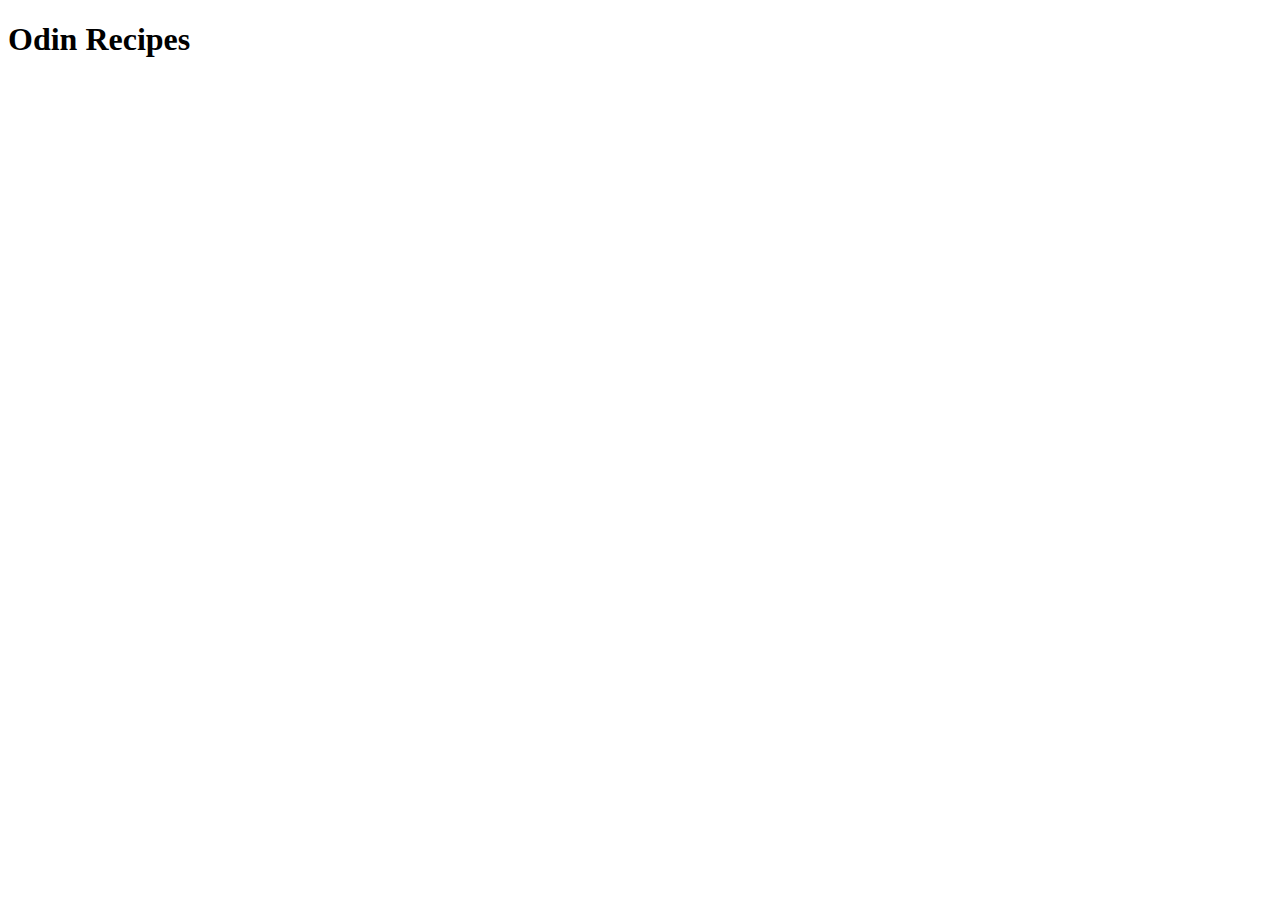
==== index.html @ f042ace7 "Updated README.md to show skills this project will showcase & project description" ====
<!DOCTYPE html>
<html lang="en">
<head>
    <meta charset="UTF-8">
    <meta name="viewport" content="width=device-width, initial-scale=1.0">
    <title>Odin Project</title>
</head>
<body>
    <h1>Odin Recipes</h1>
    
</body>
</html>
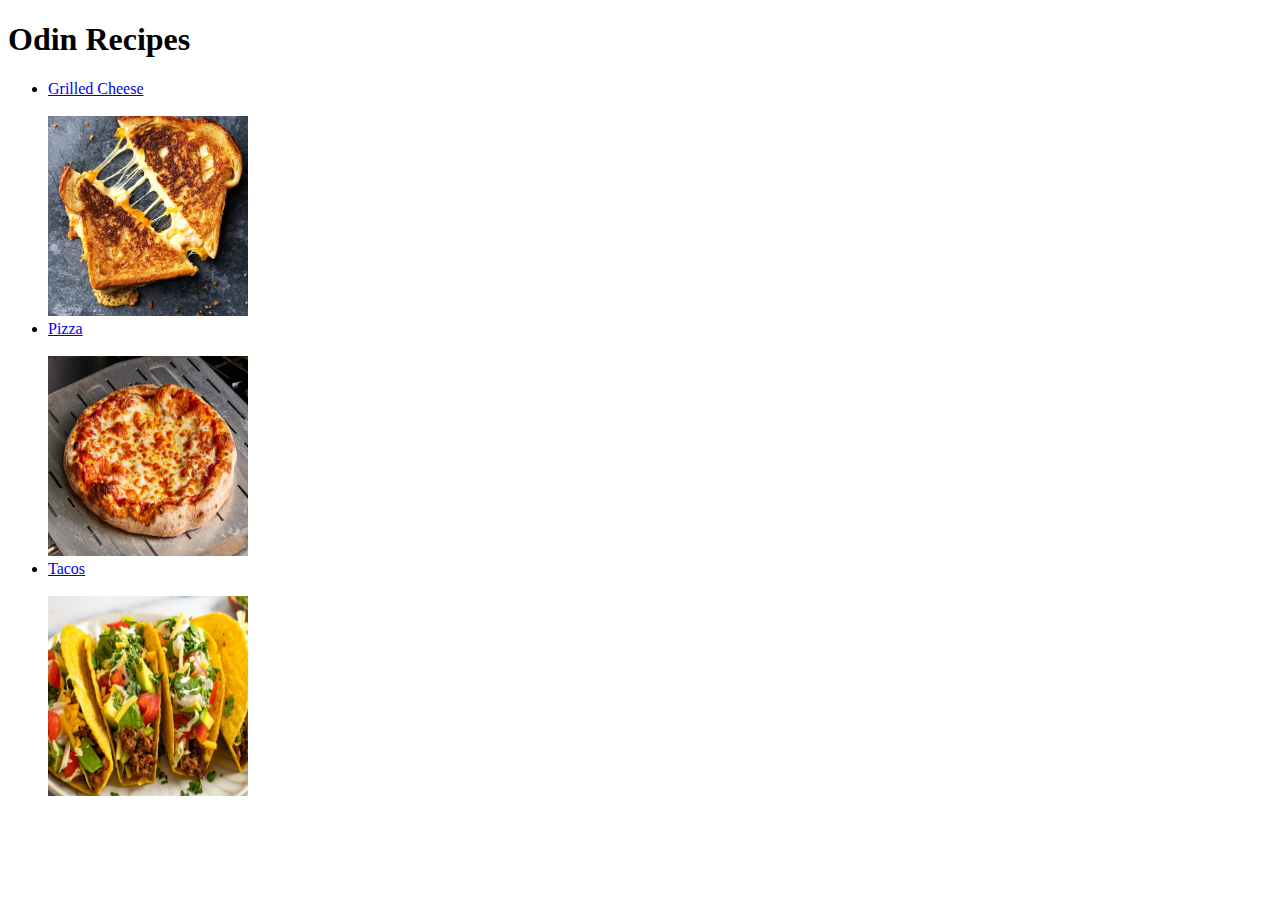
==== commit 8b824af3: "Add grilled-cheese.html & .jpg Add pizza.html & .jpg Add tacos.html % Beef-Tacos.jpg" ====
--- a/index.html
+++ b/index.html
@@ -7,6 +7,18 @@
 </head>
 <body>
     <h1>Odin Recipes</h1>
+    <ul>
+        <li><a href="recipes/grilled-cheese.html">Grilled Cheese</a></li>
+        <br>
+        <img src="recipes/grilled-cheese.jpg" alt="grilled cheese" height="200" width="200">
+        
+        <li><a href="recipes/pizza.html">Pizza</a></li>
+        <br>
+        <img src="recipes/pizza.jpg" alt="pizza" height="200" width="200">
+        <li><a href="recipes/tacos.html">Tacos</a></li>
+        <br>
+        <img src="recipes/Beef-Tacos.jpg" alt="Tacos" height="200" width="200">
+    </ul>
     
 </body>
 </html>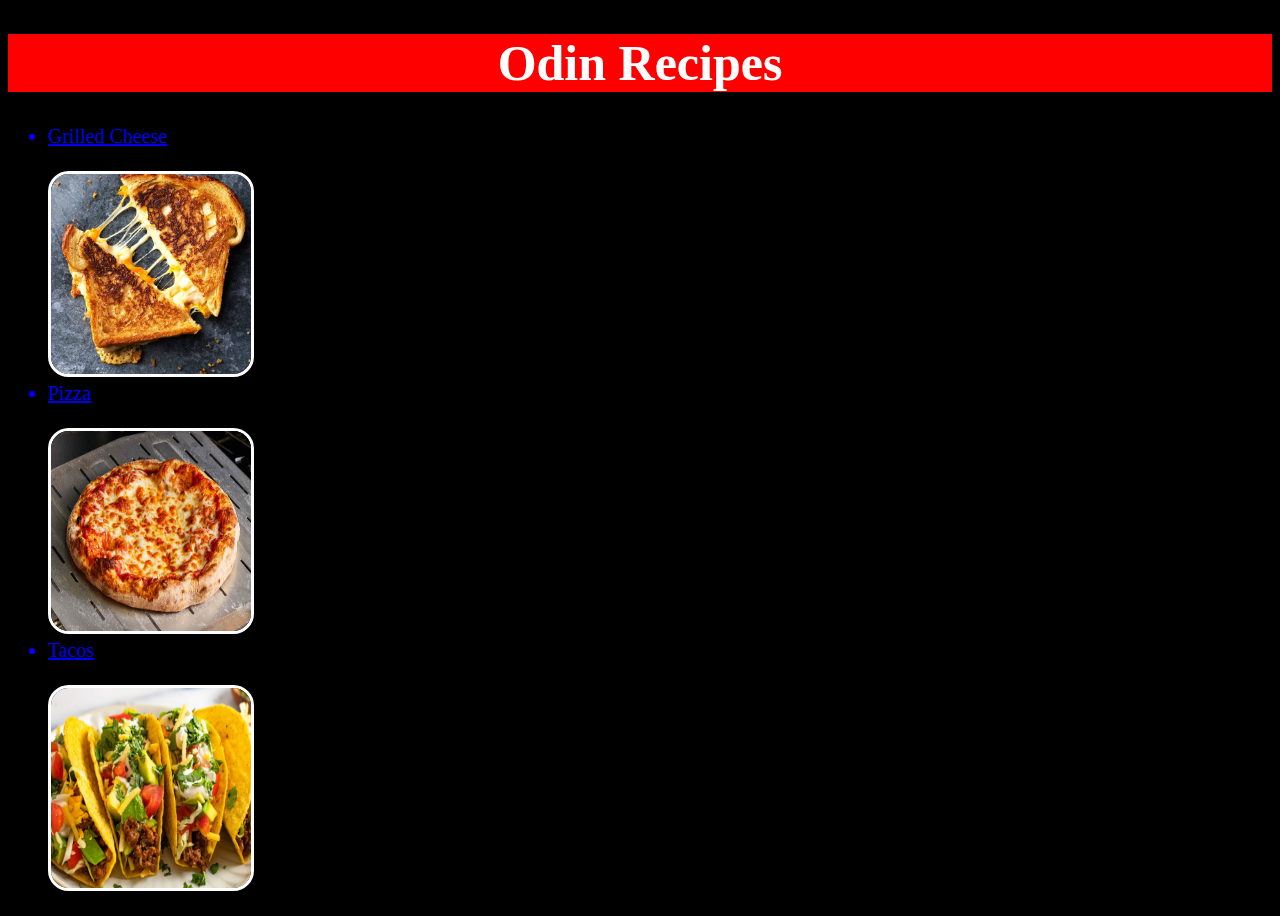
==== commit fd0dcf67: "Add styling to grilled-cheese.html Add css file to style project" ====
--- a/index.html
+++ b/index.html
@@ -4,9 +4,10 @@
     <meta charset="UTF-8">
     <meta name="viewport" content="width=device-width, initial-scale=1.0">
     <title>Odin Project</title>
+    <link rel="stylesheet" href="style.css">
 </head>
 <body>
-    <h1>Odin Recipes</h1>
+    <h1 class="header">Odin Recipes</h1>
     <ul>
         <li><a href="recipes/grilled-cheese.html">Grilled Cheese</a></li>
         <br>
--- a/style.css
+++ b/style.css
@@ -0,0 +1,26 @@
+body {
+    background-color: black;
+}
+
+.header {
+    background-color: red;
+    font-size: 50px;
+    color: white;
+    text-align: center;
+}
+
+ul {
+    color: blue;
+    font-size: 20px;
+
+
+}
+#gc-img {
+    
+    border: red 3px solid;
+    
+}
+img {
+    border-radius: 10%;
+    border: white 3px solid;
+}
